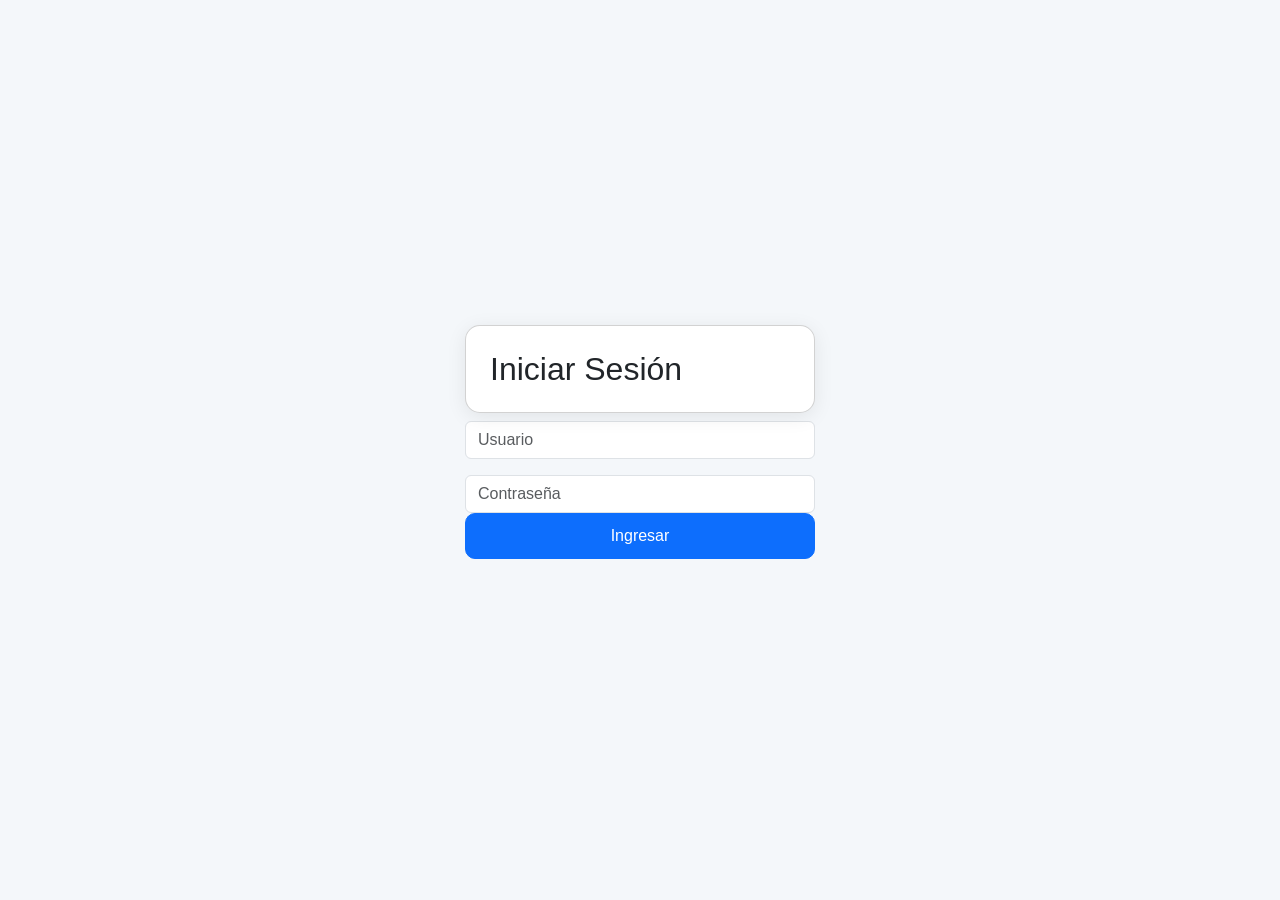
==== deposit.html @ e538f293 "Primer commit - Proyecto Alke Wallet completo" ====
<!DOCTYPE html>
<html lang="en">
<head>
    <meta charset="UTF-8">
    <meta name="viewport" content="width=device-width, initial-scale=1.0">
    <title>Depositar - Alke Wallet</title>
    <link href="https://cdn.jsdelivr.net/npm/bootstrap@5.3.2/dist/css/bootstrap.min.css" rel="stylesheet">
    <link rel="stylesheet" href="assets/css/styles.css">
</head>
<body>
<nav class="navbar navbar-dark bg-dark px-4">
    <span class="navbar-brand">Depositar Dinero</span>
</nav>
<div class="container mt-5">
    <div class="card p-4 wallet-card">
        <input type="number" id="amount" class="form-control mb-3" placeholder="Monto" required>
        <button class="btn btn-success w-100 mb-2" onclick="deposit()">Depositar</button>
        <button onclick="goTo('menu.html')" class="btn btn-secondary w-100">Volver</button>
    </div>
</div>
<script src="assets/js/wallet.js"></script>
<script src="assets/js/main.js"></script>
<script src="https://cdn.jsdelivr.net/npm/bootstrap@5.3.2/dist/js/bootstrap.bundle.min.js"></script>
</body>
</html>
---- assets/css/styles.css ----
body {
    background-color: #f4f7fa;
    font-family: 'Segoe UI', sans-serif;
}

.navbar-brand {
    font-weight: bold;
}

.wallet-card {
    border-radius: 15px;
    box-shadow: 0 4px 20px rgba(0,0,0,0.08);
}

.balance-amount {
    font-size: 2rem;
    font-weight: bold;
    color: #198754;
}

.btn-custom {
    border-radius: 10px;
    padding: 10px 20px;
}

.center-box {
    min-height: 100vh;
}
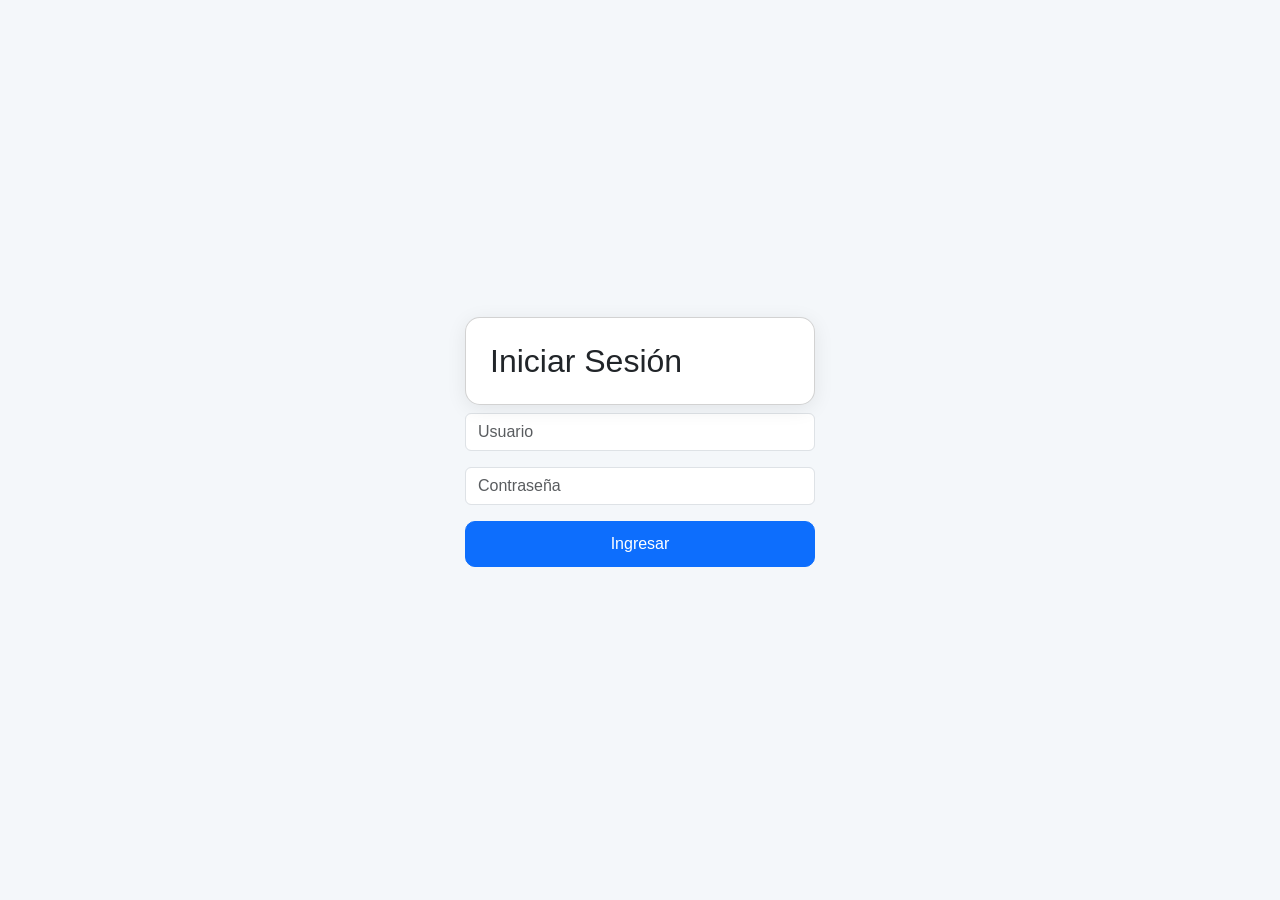
==== commit 1cc48af9: "Proyecto actualizado con mejoras y nuevas funciones" ====
--- a/deposit.html
+++ b/deposit.html
@@ -14,6 +14,7 @@
 <div class="container mt-5">
     <div class="card p-4 wallet-card">
         <input type="number" id="amount" class="form-control mb-3" placeholder="Monto" required>
+        <div id="message" class="text-success mb-2"></div>
         <button class="btn btn-success w-100 mb-2" onclick="deposit()">Depositar</button>
         <button onclick="goTo('menu.html')" class="btn btn-secondary w-100">Volver</button>
     </div>
--- a/assets/css/styles.css
+++ b/assets/css/styles.css
@@ -25,4 +25,24 @@
 
 .center-box {
     min-height: 100vh;
+}
+
+.fade-in {
+    animation: fadeIn 0.8s ease-in-out;
+}
+
+@keyframes fadeIn {
+    from {
+        opacity: 0;
+        transform: translateY(15px);
+    }
+    to {
+        opacity: 1;
+        transform: translateY(0);
+    }
+}
+
+.btn-custom:hover {
+    transform: scale(1.05);
+    transition: 0.2s;
 }
